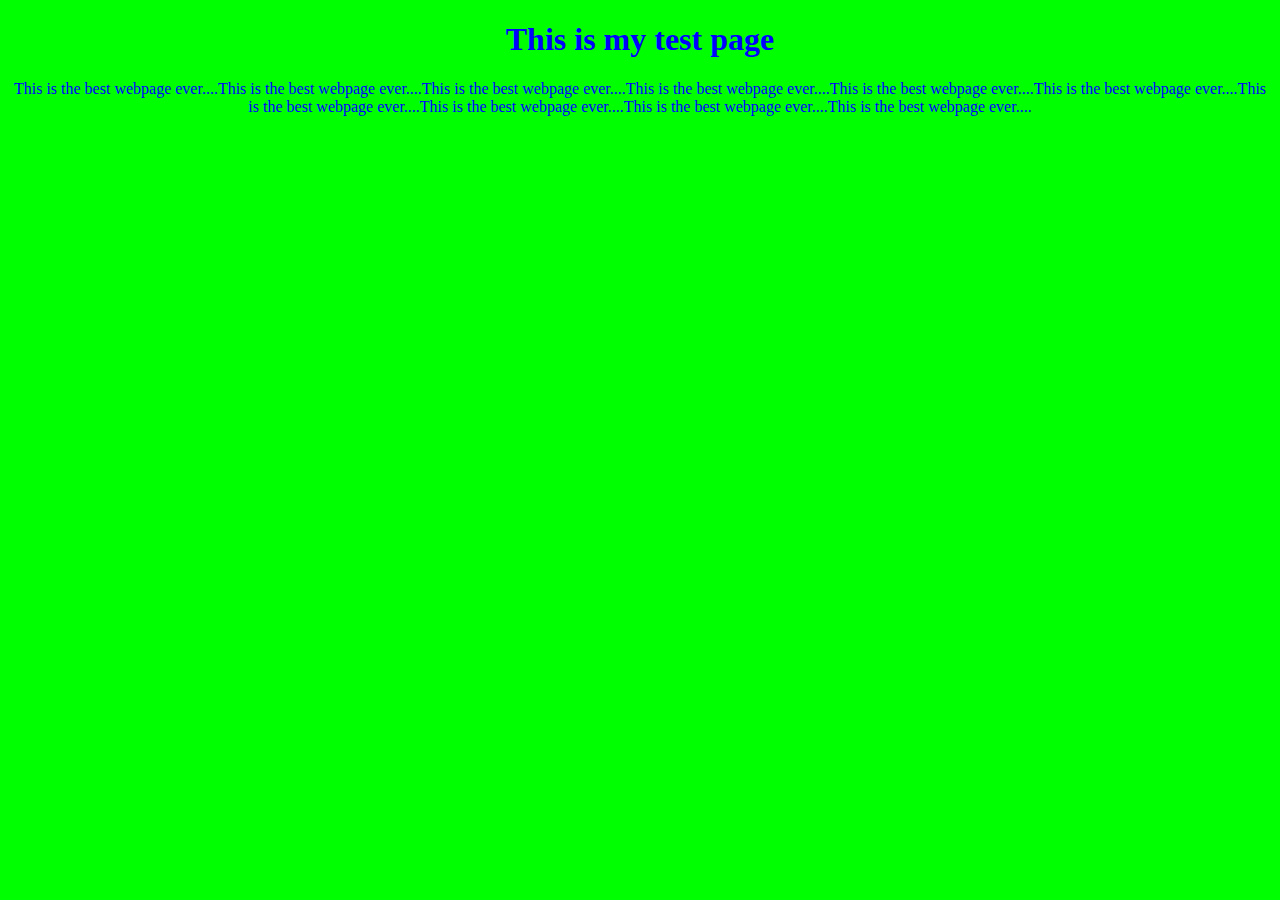
==== pages/test.html @ daea6234 "Monday and Tuesday classes, added test files" ====
<!DOCTYPE html>
<html lang="en">

<head>
  <meta charset="UTF-8">
  <meta http-equiv="X-UA-Compatible" content="IE=edge">
  <meta name="viewport" content="width=device-width, initial-scale=1.0">
  <title>Document</title>
  <link rel="stylesheet" href="../styles/test.css">
</head>

<body>
  <h1>This is my test page</h1>
  <p>This is the best webpage ever....This is the best webpage ever....This is the best webpage ever....This is the best
    webpage ever....This is the best webpage ever....This is the best webpage ever....This is the best webpage
    ever....This is the best webpage ever....This is the best webpage ever....This is the best webpage ever....</p>
  <img src="https://cdnsc1.melaleuca.com/na/images/about-us/Melaleuca-OG.jpg" alt="">
</body>

</html>
---- styles/test.css ----
img {
  width: 300px;
  margin: 0 auto;
  /* display: block; */
}

body {
  background-color: #00ff00;
  color: blue;
}

h1, p {
  text-align: center;
}
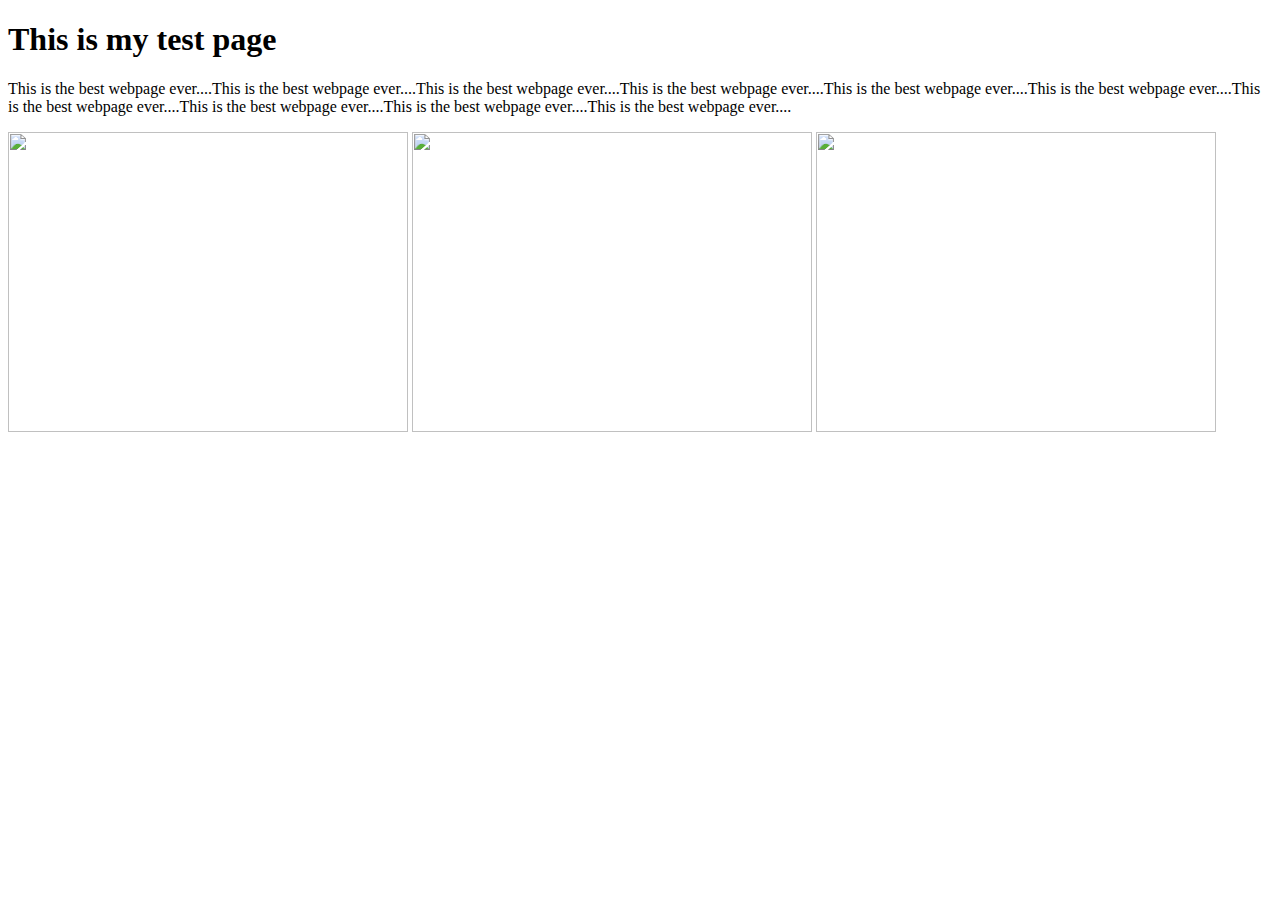
==== commit 0ff6324c: "Monday's Code" ====
--- a/pages/test.html
+++ b/pages/test.html
@@ -15,6 +15,8 @@
     webpage ever....This is the best webpage ever....This is the best webpage ever....This is the best webpage
     ever....This is the best webpage ever....This is the best webpage ever....This is the best webpage ever....</p>
   <img src="https://cdnsc1.melaleuca.com/na/images/about-us/Melaleuca-OG.jpg" alt="">
+  <img src="https://imgk.timesnownews.com/story/GUN.png" alt="">
+  <img src="https://wallpaperaccess.com/full/124573.jpg" alt="">
 </body>
 
 </html>--- a/styles/test.css
+++ b/styles/test.css
@@ -1,14 +1,5 @@
 img {
-  width: 300px;
-  margin: 0 auto;
-  /* display: block; */
-}
-
-body {
-  background-color: #00ff00;
-  color: blue;
-}
-
-h1, p {
-  text-align: center;
+  object-fit: cover;
+  width: 400px;
+  height: 300px;
 }